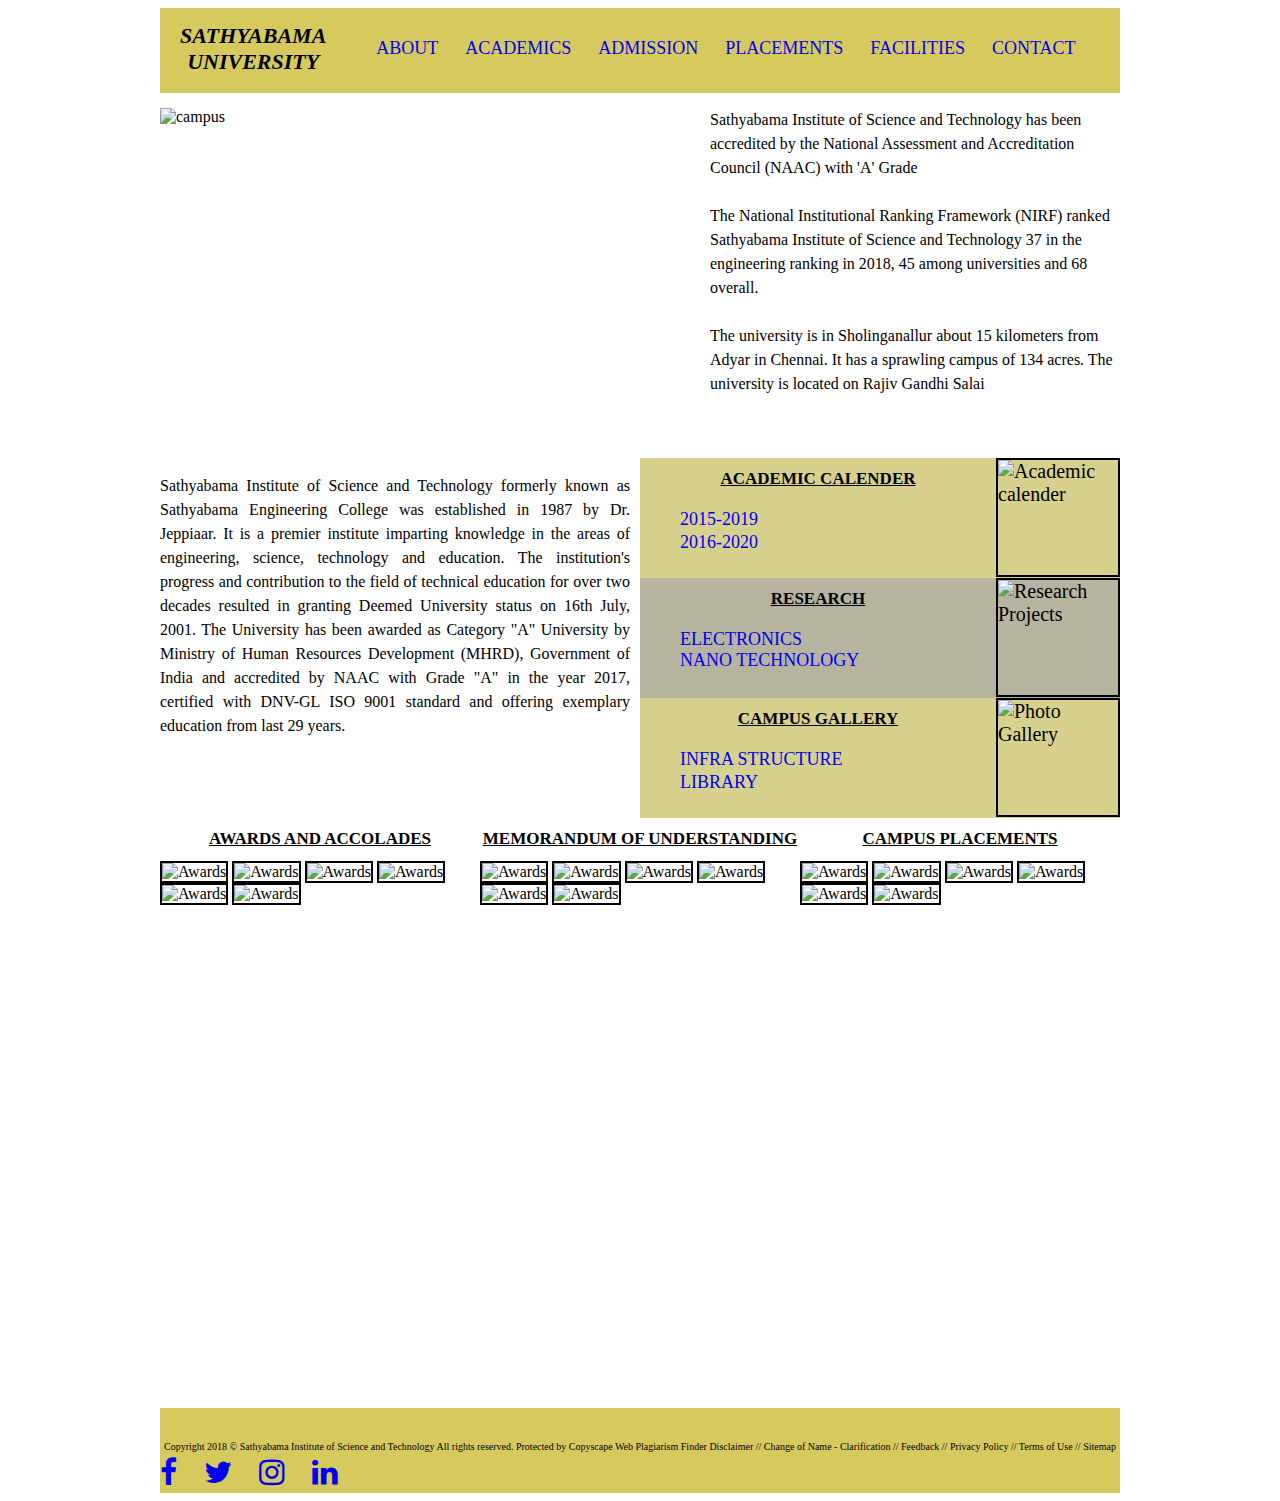
==== index.html @ a44893f6 "updated" ====
<!doctype html>
<html>

<head>
    <title>Sathyabama University</title>
    <meta name="keyword" content="Sathyabama,sathyabama,Sathyabama University">
    <meta name="description" content="University website">
    <meta name="author" content="Jyothirmayee">
    <link rel="stylesheet" type="text/css" href="css/style1.css">
    <link rel="stylesheet" type="text/css" href="css/style2.css">
    <link rel="stylesheet" href="https://cdnjs.cloudflare.com/ajax/libs/font-awesome/4.7.0/css/font-awesome.min.css">
</head>

<body>
    <div id="wrapper_12">
        <!--total page-->
        <div id="nav_bar">
            <h1>sathyabama </br>university</h1>
            <a href="#"> About </a>
            <a href="#"> Academics </a>
            <a href="#"> Admission </a>
            <a href="#"> Placements </a>
            <a href="#"> Facilities </a>
            <a href="#"> Contact </a>
        </div>
        <div id=hero>
            <!--hero unit which has image and text in it-->
            <div id="image">
                <!--image in hero unit-->
                <img src="https://static-collegedunia.com/public/college_data/images/appImage/148670886664.jpg" alt="campus" height="300"
                    width="500" border="0">
            </div>
            <div id="text">
                <!--paragraph in hero unit-->
                <p2>Sathyabama Institute of Science and Technology has been accredited by the National Assessment and Accreditation
                    Council (NAAC) with 'A' Grade
                    <br/> </br>The National Institutional Ranking Framework (NIRF) ranked Sathyabama Institute of Science and
                    Technology 37 in the engineering ranking in 2018, 45 among universities and 68 overall.
                    <br/> </br>The university is in Sholinganallur about 15 kilometers from Adyar in Chennai. It has a sprawling
                    campus of 134 acres. The university is located on Rajiv Gandhi Salai
                </p2>
            </div>
        </div>
        <!--here is the ending of hero unit-->
        <div id="grid1">
            <!--first grid-->
            <p>Sathyabama Institute of Science and Technology formerly known as Sathyabama Engineering College was established
                in 1987 by Dr. Jeppiaar. It is a premier institute imparting knowledge in the areas of engineering, science,
                technology and education. The institution's progress and contribution to the field of technical education
                for over two decades resulted in granting Deemed University status on 16th July, 2001. The University has
                been awarded as Category "A" University by Ministry of Human Resources Development (MHRD), Government of
                India and accredited by NAAC with Grade "A" in the year 2017, certified with DNV-GL ISO 9001 standard and
                offering exemplary education from last 29 years.
            </p>
        </div>
        <div id="grid2">
            <!--second grid tht is divided into 3 rows-->
            <article id="grid3">
                <!--first row in second grid-->
                <img src="http://www.sathyabama.ac.in/responsive/images/university-calendar.png" alt="Academic calender" height="115" width="120"
                    align="right" border="2px">
                <h1>Academic Calender</h1>
                <ul>
                    <li>
                        <a href="#">2015-2019</a>
                    </li>
                    </br>
                    <li>
                        <a href="#">2016-2020</a>
                    </li>
                </ul>

            </article>
            <article id="grid4">
                <!--second row-->
                <img src="http://www.sathyabama.ac.in/responsive/images/research-proj.png" alt="Research Projects" height="115" width="120"
                    align="right" border="2px">
                <h1>Research</h1>
                <ul>
                    <li>
                        <a href="#">Electronics</a>
                    </li>
                    <li>
                        <a href="#">Nano technology</a>
                    </li>
                </ul>
            </article>
            <article id="grid5">
                <!--third row-->
                <img src="http://www.sathyabama.ac.in/responsive/images/gallery_new.png" alt="Photo Gallery" height="115" width="120" align="right"
                    border="2px">
                <h1>Campus Gallery</h1>
                <ul>
                    <li>
                        <a href="#">Infra structure</a>
                    </li>
                </br>
                    <li>
                        <a href="#">Library</a>
                    </li>
                </ul>
            </article>
        </div>
        <div id="grid">
            <!--another grid that is divided into 3 columns-->

            <article id="grid6">
                <!--1st column-->
                <h1>Awards and Accolades</h1>
                <img src="http://www.sathyabama.ac.in/responsive/images/awards/awards3.png" alt="Awards" height="140" width="147" border="2px">
                <img src="http://www.sathyabama.ac.in/responsive/images/awards/awards2.png" alt="Awards" height="140" width="147" border="2px">
                <img src="http://www.sathyabama.ac.in/responsive/images/awards/awards1.png" alt="Awards" height="140" width="147" border="2px">
                <img src="http://www.sathyabama.ac.in/responsive/images/awards/awards4.png" alt="Awards" height="140" width="147" border="2px">
                <img src="http://www.sathyabama.ac.in/responsive/images/awards/awards5.png" alt="Awards" height="140" width="147" border="2px">
                <img src="http://www.sathyabama.ac.in/responsive/images/awards/awards6.png" alt="Awards" height="140" width="147" border="2px">
            </article>
            <article id="grid7">
                <!--2nd column-->
                <h1>Memorandum of understanding</h1>
                <img src="http://www.sathyabama.ac.in/responsive/images/awards/nitttr_chennai.jpg" alt="Awards" height="140" width="147"
                    border="2px">
                <img src="http://www.sathyabama.ac.in/responsive/images/awards/niot.jpg" alt="Awards" height="140" width="147" border="2px">
                <img src="http://www.sathyabama.ac.in/responsive/images/awards/bhavini.png" alt="Awards" height="140" width="147" border="2px">
                <img src="http://www.sathyabama.ac.in/responsive/images/awards/central-ground-water-board.jpg" alt="Awards" height="140"
                    width="147" border="2px">
                <img src="http://www.sathyabama.ac.in/responsive/images/awards/clri-central-leather-research-institute-chennai.jpg" alt="Awards"
                    height="140" width="147" border="2px">
                <img src="http://www.sathyabama.ac.in/responsive/images/awards/iitm.jpg" alt="Awards" height="140" width="147" border="2px">

            </article>
            <article id="grid8">
                <!--3rd column-->
                <h1>Campus Placements</h1>
                <img src="http://www.sathyabama.ac.in/responsive/images/awards/award1.jpg" alt="Awards" height="140" width="143" border="2px">
                <img src="http://www.sathyabama.ac.in/responsive/images/awards/award2.jpg" alt="Awards" height="140" width="143" border="2px">
                <img src="http://www.sathyabama.ac.in/responsive/images/awards/award3.jpg" alt="Awards" height="140" width="143" border="2px">
                <img src="http://www.sathyabama.ac.in/responsive/images/awards/award4.jpg" alt="Awards" height="140" width="143" border="2px">
                <img src="http://www.sathyabama.ac.in/responsive/images/awards/award5.jpg" alt="Awards" height="140" width="143" border="2px">
                <img src="http://www.sathyabama.ac.in/responsive/images/awards/award6.jpg" alt="Awards" height="140" width="143" border="2px">

            </article>
        </div>
    </div>

    <footer>
        <!--footer section-->
        <p1>Copyright 2018 © Sathyabama Institute of Science and Technology All rights reserved. Protected by Copyscape Web Plagiarism
            Finder Disclaimer // Change of Name - Clarification // Feedback // Privacy Policy // Terms of Use // Sitemap</p1>
        <a href="#" class="fa fa-facebook"></a>
        <a href="#" class="fa fa-twitter"></a>
        <a href="#" class="fa fa-instagram"></a>
        <a href="#" class="fa fa-linkedin"></a>
    </footer>
</body>

</html>
---- css/style1.css ----
html, body {width: 960px;
margin-left:auto;
  margin-right:auto;
    height:auto;}
footer{
height: 70px;
    text-align: center;
    font-size: 30px;
    background-color: rgb(214, 202, 95);
    padding-top: 15px;
}
#nav_bar h1{
   font-style: italic;
font-size: 22px;
float: left;
text-decoration: none;
margin-right: 50px;
padding-left: 20px;
}

#nav_bar a{
    font-size: 18px;
    float: left;
    padding-top: 30px;
    height:55px ;
   
}
#nav_bar{
    
    height: 85px;
    width: 960px;
    background-color: rgb(214, 202, 95);

}
#nav_bar a:hover{
    background-color:rgb(196, 21, 21); 
    color: white;
}


li{
    list-style-type: none;

}
a{
    font-size: 15px;
    text-decoration:none;
    float:left;
    margin-right: 27px;
    text-align: right;
    text-transform: uppercase;

}
h1{
    text-transform: uppercase;
    padding-top: 0px;
    font-size: 17px;
    text-align: center;
    text-decoration-line: underline;
}
a:Hover {
 color:rgb(196, 21, 21);
 font-size: 25px;
    }
    #image{
        padding-top: 15px;
        height:350px;
        width:550px;
        float: left;
    }
    #text{
        height:250px;
        width: 410px;
        float: right;
        padding-top: 15px;
    }
    p2{
        font-size: 16px;
        line-height:1.5;
        text-align: justify;
    }
    p{
        float: right;
        font-size: 16px;
        line-height: 1.5;
        text-align: justify;
    }
    p1{
        font-size: 10px;
        text-align: justify;
    }
---- css/style2.css ----
#wrapper_12{
    width:960px;
    height: 1400px;
    margin-left:auto;
  margin-right:auto;
    }
    #grid1 {
        padding-top: 0px;
        font-size: 15px;
        width:470px;
        height:360px;
        float:left;
        padding-right: 10px;
        }
    
        #grid2 {
            width:480px;
            height:360px;
            float:left;
            
        }
            #grid3 {
                font-size: 20px;
                width:480px;
                height:120px;
                float:left;
                background-color: rgb(216, 209, 141);
                }
                #grid3 a{
                    font-size: 18px;
                }
                #grid4 {
                    font-size: 20px;
                    width:480px;
                    height:120px;
                    float:left;
                    background-color: rgb(182, 179, 158);
                    }
                    #grid4 a{
                        font-size: 18px;
                    }
                    #grid5 {
                        font-size: 20px;
                        width:480px;
                        height:120px;
                        float:left;
                        background-color: rgb(216, 209, 141);
                        }
                        #grid5 a{
                            font-size: 18px;
                        }
                        #grid{
                            width:960px;
                            height:500px;
                        }
                        #grid6{
                            width:320px;
                            height:500px;
                            float: left;
                        }
                        #grid7{
                            width:320px;
                            height:500px;
                          float: left;
                        }
                        #grid8{
                            width:320px;
                            height:500px;
                            padding-right: 0;
                            float: left;
                        }
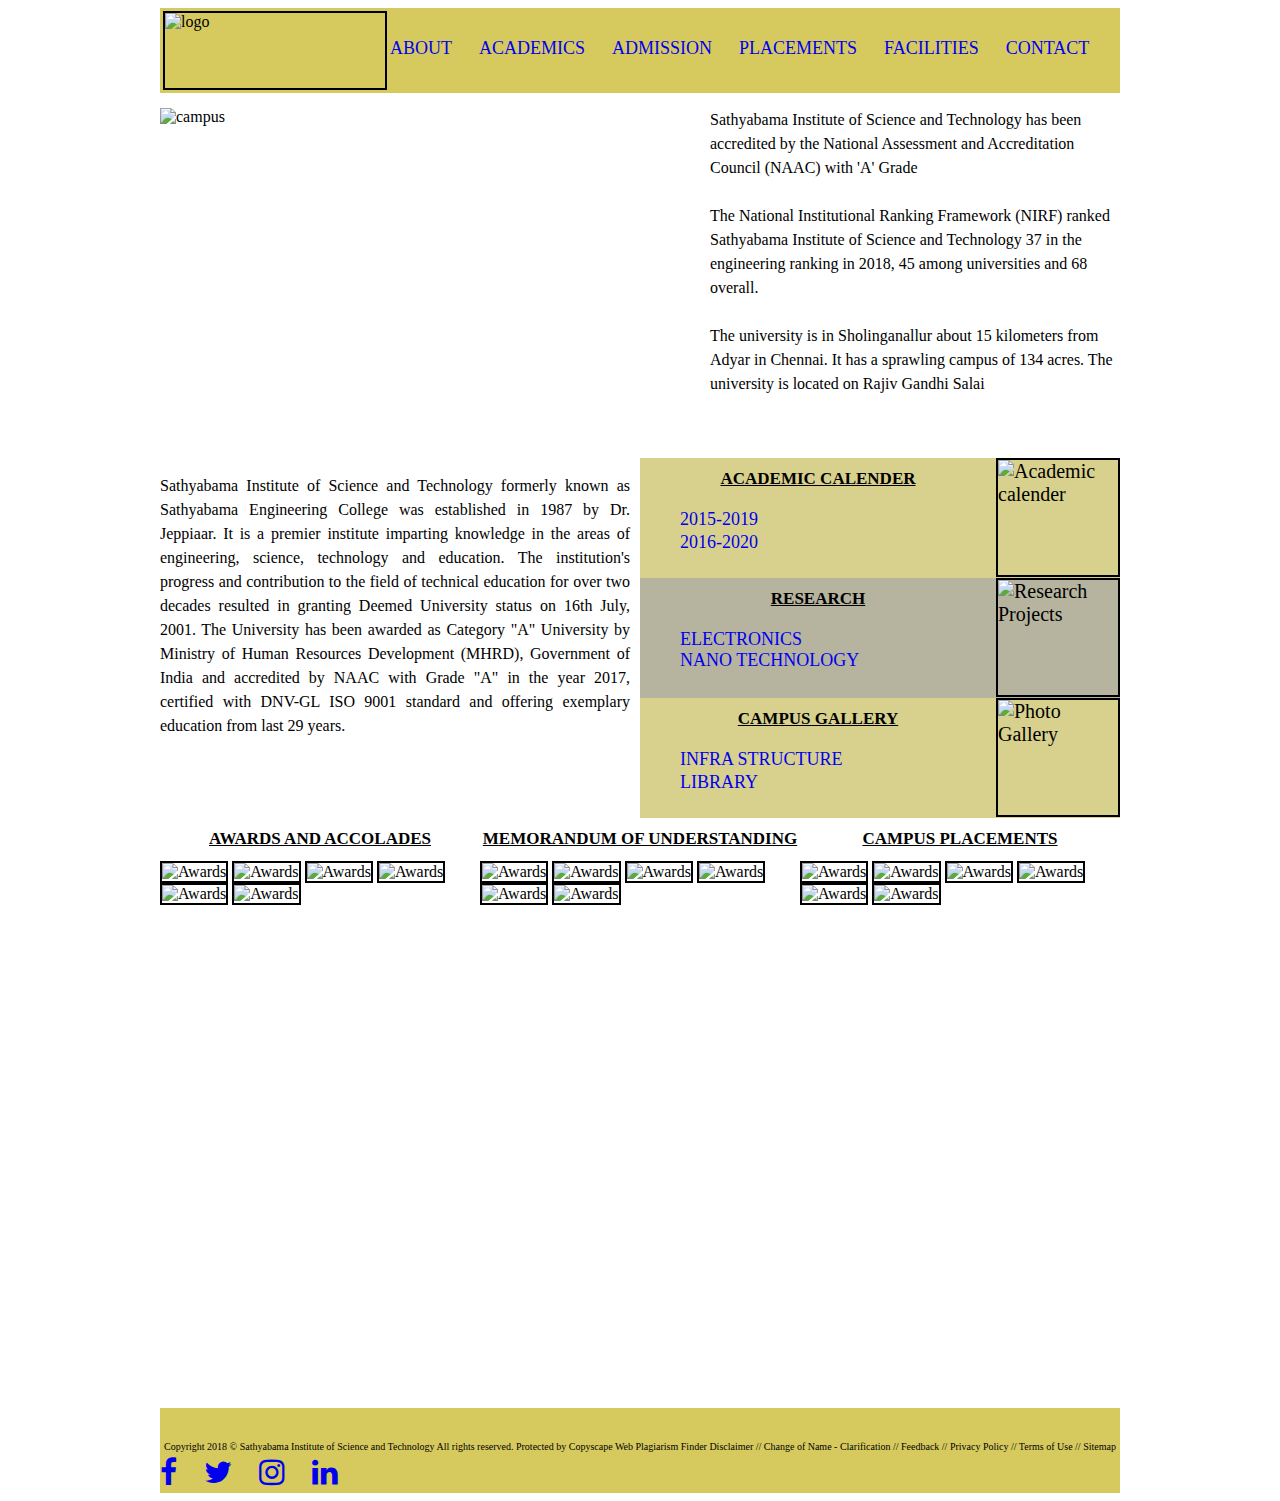
==== commit d8a6f1ed: "modified" ====
--- a/index.html
+++ b/index.html
@@ -15,7 +15,8 @@
     <div id="wrapper_12">
         <!--total page-->
         <div id="nav_bar">
-            <h1>sathyabama </br>university</h1>
+            <img src="http://www.sathyabama.ac.in/responsive/images/logo.jpg" alt="logo"border=2px>
+          
             <a href="#"> About </a>
             <a href="#"> Academics </a>
             <a href="#"> Admission </a>
--- a/css/style1.css
+++ b/css/style1.css
@@ -8,6 +8,13 @@
     font-size: 30px;
     background-color: rgb(214, 202, 95);
     padding-top: 15px;
+}
+#nav_bar img{
+    height:75px;
+    width: 220px;
+    float: left;
+ margin: 3px;
+ 
 }
 #nav_bar h1{
    font-style: italic;
